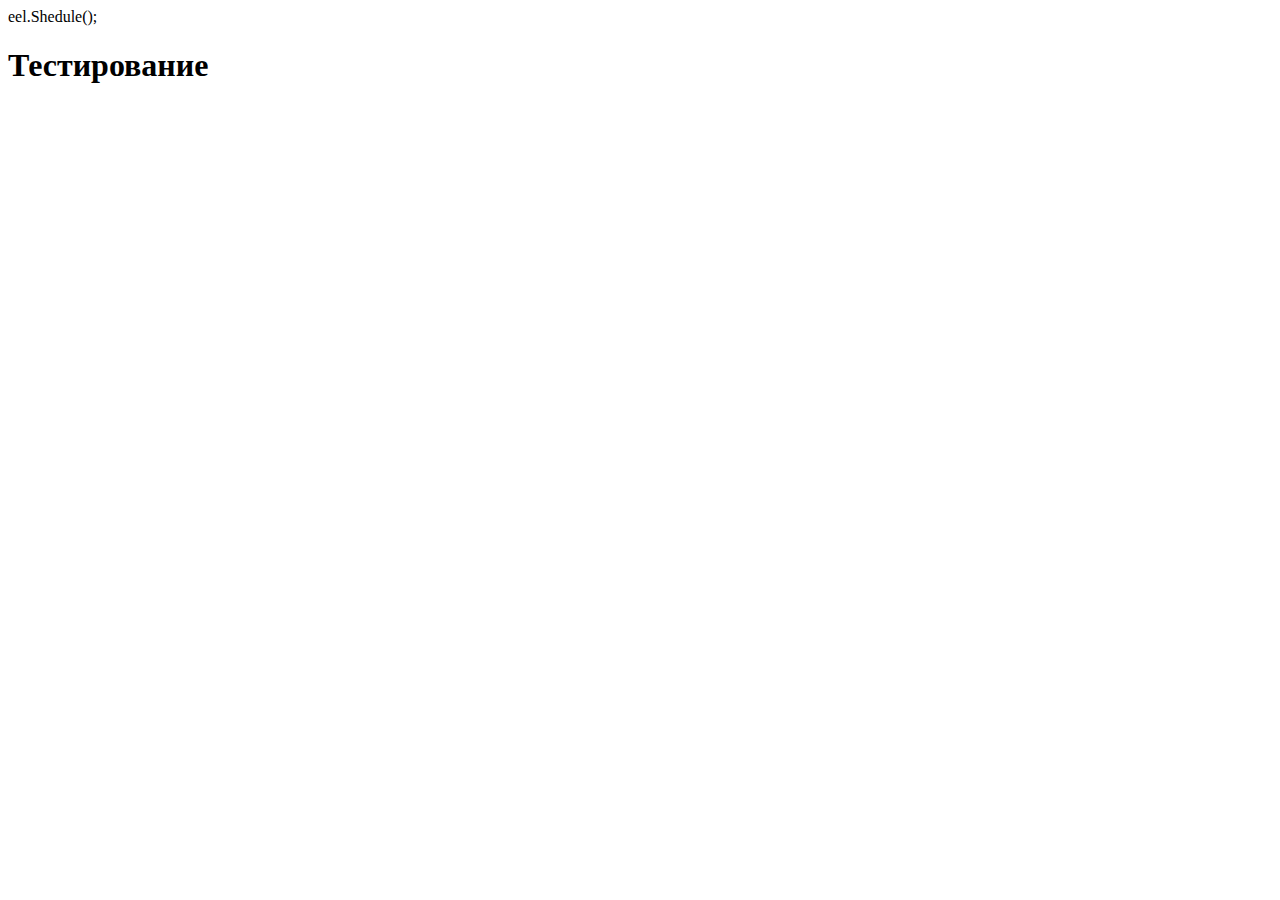
==== index.html @ 900d7fb5 "Flask first commit" ====
<!DOCTYPE html>
<html lang="en">
<head>
    <meta charset="UTF-8">
    <meta http-equiv="X-UA-Compatible" content="IE=edge">
    <meta name="viewport" content="width=device-width, initial-scale=1.0">
    <title>Document</title>
    <link rel="stylesheet" href="css/style.css">

    eel.Shedule();
</head>
<body>
<h1>Тестирование</h1>

</body>


</html>
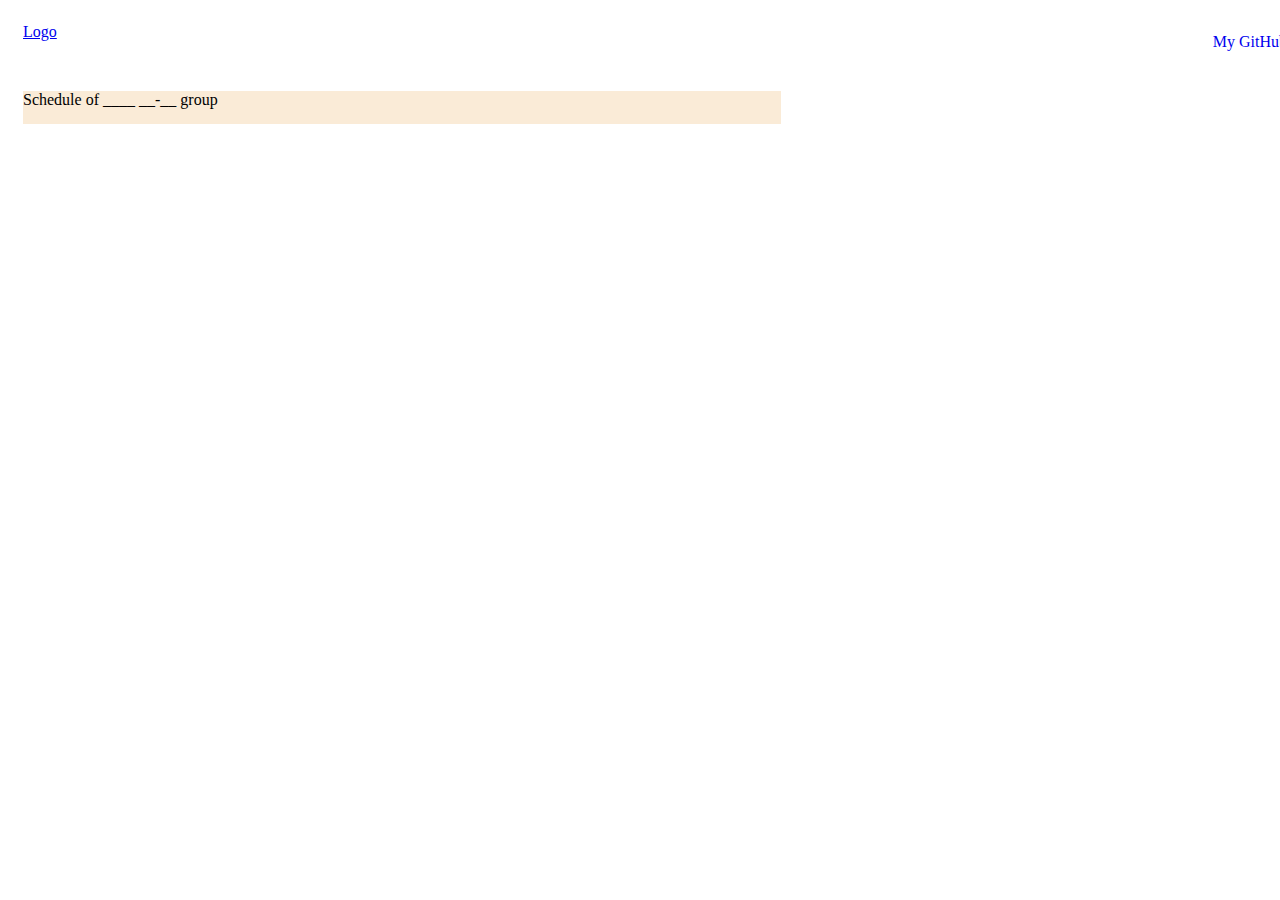
==== commit fa2b937f: "rename index" ====
--- a/index.html
+++ b/index.html
@@ -1,18 +1,44 @@
-<!DOCTYPE html>
-<html lang="en">
-<head>
-    <meta charset="UTF-8">
-    <meta http-equiv="X-UA-Compatible" content="IE=edge">
-    <meta name="viewport" content="width=device-width, initial-scale=1.0">
-    <title>Document</title>
-    <link rel="stylesheet" href="css/style.css">
-
-    eel.Shedule();
-</head>
-<body>
-<h1>Тестирование</h1>
-
-</body>
-
-
+<!doctype html>
+<html lang="en">
+<head>
+    <meta charset="UTF-8">
+    <meta name="viewport"
+          content="width=device-width, user-scalable=no, initial-scale=1.0, maximum-scale=1.0, minimum-scale=1.0">
+    <meta http-equiv="X-UA-Compatible" content="ie=edge">
+    <link rel="stylesheet" href="static/css/style.css">
+    <title>Main Page</title>
+</head>
+<body>
+    <header>
+        <div class="container">
+            <a href="/" class="logo">Logo</a>
+            <nav>
+                <ul>
+                    <li><a href="https://github.com/georg0n">My GitHub</a></li>
+                </ul>
+            </nav>
+        </div>
+    </header>
+
+
+
+    <div class="main">
+        <div class="container">
+            <div class="schedule">
+                <div class="number_group">
+                    Schedule of ____ __-__ group
+                </div>
+                <div class="string"></div>
+                <div class="string"></div>
+                <div class="string"></div>
+                <div class="string"></div>
+                <div class="string"></div>
+                <div class="string"></div>
+                <div class="string"></div>
+            </div>
+        </div>
+    </div>
+
+    <footer><div class="container"></div></footer>
+</body>
 </html>--- a/static/css/style.css
+++ b/static/css/style.css
@@ -0,0 +1,58 @@
+.container {
+    width: 100%;
+    max-width: 1920px;
+    padding: 15px;
+    margin: 0 auto;
+}
+
+.container div {
+    float: left;
+    margin-bottom: 15px;
+}
+
+.logo {
+    float: left;
+}
+
+.schedule {
+    width: 60%;
+    background-color: antiquewhite;
+}
+
+.number_group {
+    width: 100%;
+}
+
+.string {
+    display: flex;
+    flex-direction: column;
+}
+
+
+nav {
+    float: right;
+}
+
+nav ul {
+    margin: 0;
+    padding: 0;
+    list-style: none;
+}
+
+nav li {
+    display: inline-block;
+}
+
+.container::after {
+    content: "";
+    display: table;
+    clear: both;
+}
+
+nav a{
+    text-decoration: none;
+    line-height: 38px;
+}
+
+
+
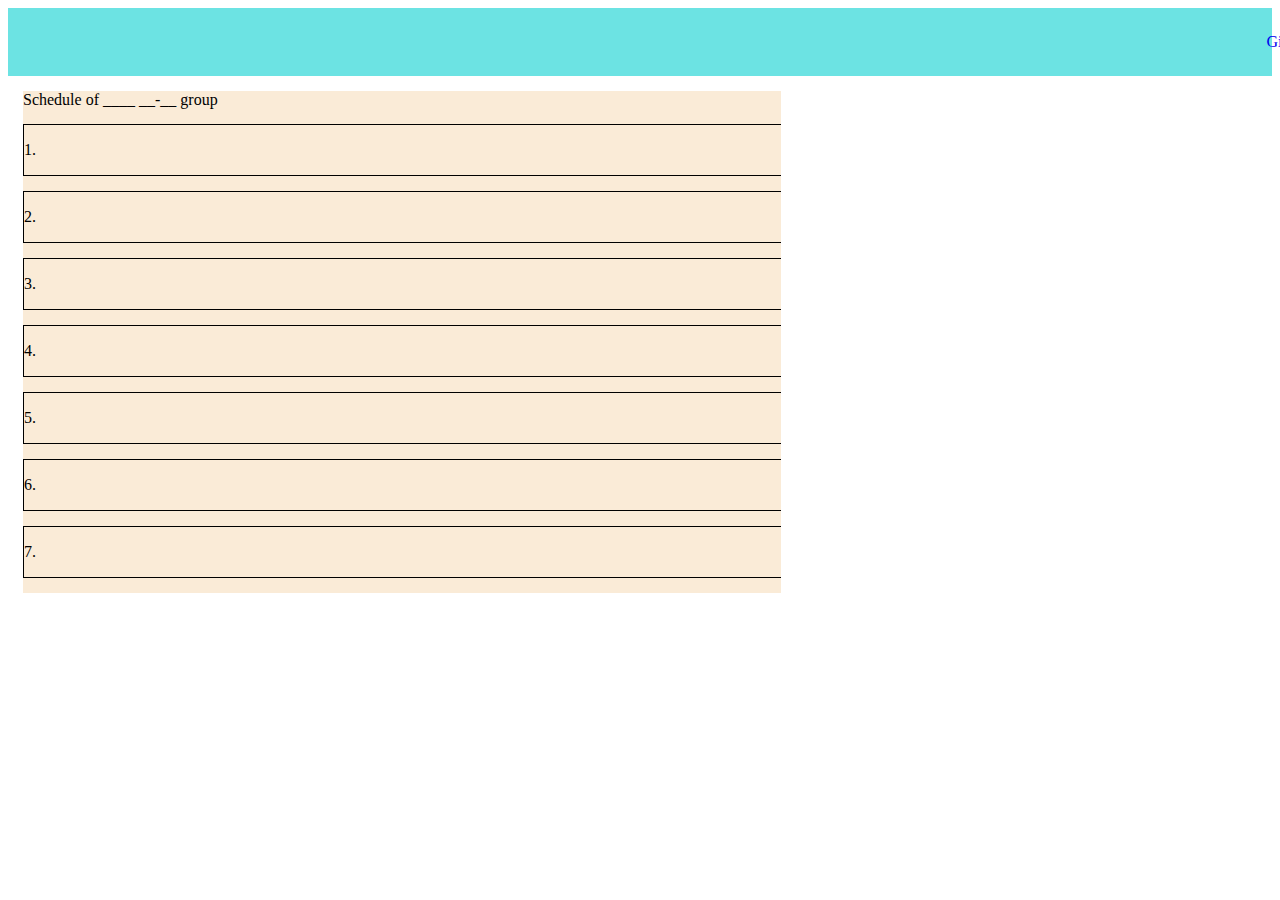
==== commit 8df45f6e: "schedule" ====
--- a/index.html
+++ b/index.html
@@ -9,12 +9,12 @@
     <title>Main Page</title>
 </head>
 <body>
-    <header>
+    <header class="header">
         <div class="container">
-            <a href="/" class="logo">Logo</a>
+            <a href="/" class="logo"><img src="" alt=""></a>
             <nav>
                 <ul>
-                    <li><a href="https://github.com/georg0n">My GitHub</a></li>
+                    <li><a href="https://github.com/georg0n">Git</a></li>
                 </ul>
             </nav>
         </div>
@@ -28,13 +28,13 @@
                 <div class="number_group">
                     Schedule of ____ __-__ group
                 </div>
-                <div class="string"></div>
-                <div class="string"></div>
-                <div class="string"></div>
-                <div class="string"></div>
-                <div class="string"></div>
-                <div class="string"></div>
-                <div class="string"></div>
+                <div class="string"><p class="Number_lesson">1.</p></div>
+                <div class="string"><p class="Number_lesson">2.</p></div>
+                <div class="string"><p class="Number_lesson">3.</p></div>
+                <div class="string"><p class="Number_lesson">4.</p></div>
+                <div class="string"><p class="Number_lesson">5.</p></div>
+                <div class="string"><p class="Number_lesson">6.</p></div>
+                <div class="string"><p class="Number_lesson">7.</p></div>
             </div>
         </div>
     </div>
--- a/static/css/style.css
+++ b/static/css/style.css
@@ -1,6 +1,6 @@
 .container {
     width: 100%;
-    max-width: 1920px;
+    max-width: 2560px;
     padding: 15px;
     margin: 0 auto;
 }
@@ -17,6 +17,7 @@
 .schedule {
     width: 60%;
     background-color: antiquewhite;
+    overflow: hidden;
 }
 
 .number_group {
@@ -24,8 +25,11 @@
 }
 
 .string {
+    width: 100%;
     display: flex;
     flex-direction: column;
+    border: 1px double black;
+
 }
 
 
@@ -55,4 +59,8 @@
 }
 
 
+.header {
+    background-color: #6ce3e3;
+}
 
+
